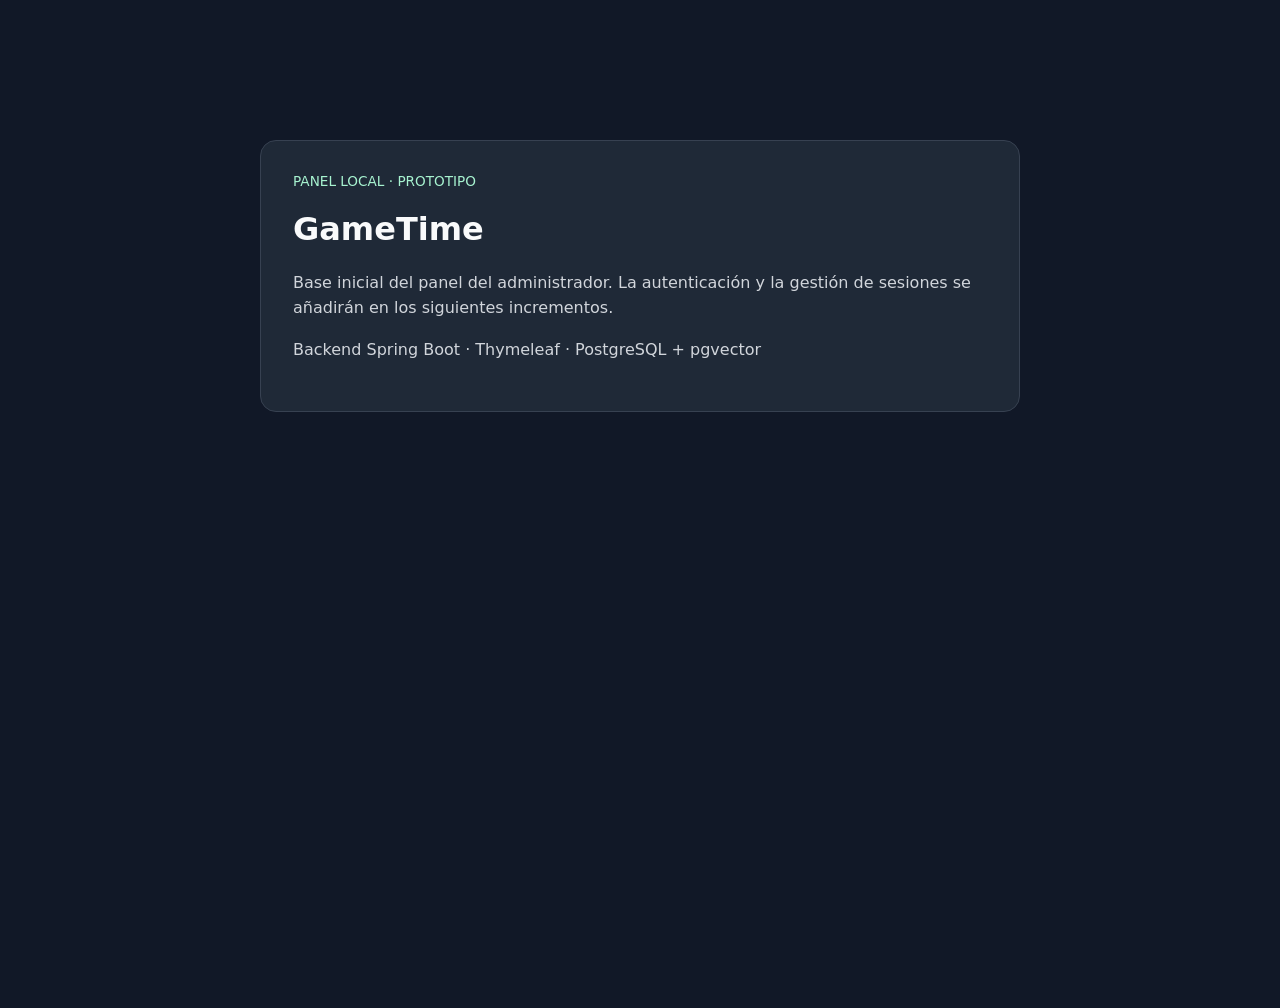
==== backend/src/main/resources/templates/index.html @ c701e543 "build: scaffold Java modules and local pgvector" ====
<!DOCTYPE html>
<html lang="es" xmlns:th="http://www.thymeleaf.org">
<head>
    <meta charset="UTF-8">
    <meta name="viewport" content="width=device-width, initial-scale=1">
    <title>GameTime | Administración</title>
    <style>
        :root { color-scheme: dark; font-family: system-ui, sans-serif; }
        body { margin: 0; min-height: 100vh; background: #111827; color: #f9fafb; }
        main { max-width: 760px; margin: 12vh auto; padding: 2rem; }
        .panel { padding: 2rem; border: 1px solid #374151; border-radius: 1rem; background: #1f2937; }
        .tag { color: #a7f3d0; font-size: .85rem; }
        p { color: #d1d5db; line-height: 1.6; }
    </style>
</head>
<body>
<main>
    <div class="panel">
        <div class="tag">PANEL LOCAL · PROTOTIPO</div>
        <h1>GameTime</h1>
        <p>Base inicial del panel del administrador. La autenticación y la gestión de sesiones se añadirán en los siguientes incrementos.</p>
        <p>Backend Spring Boot · Thymeleaf · PostgreSQL + pgvector</p>
    </div>
</main>
</body>
</html>
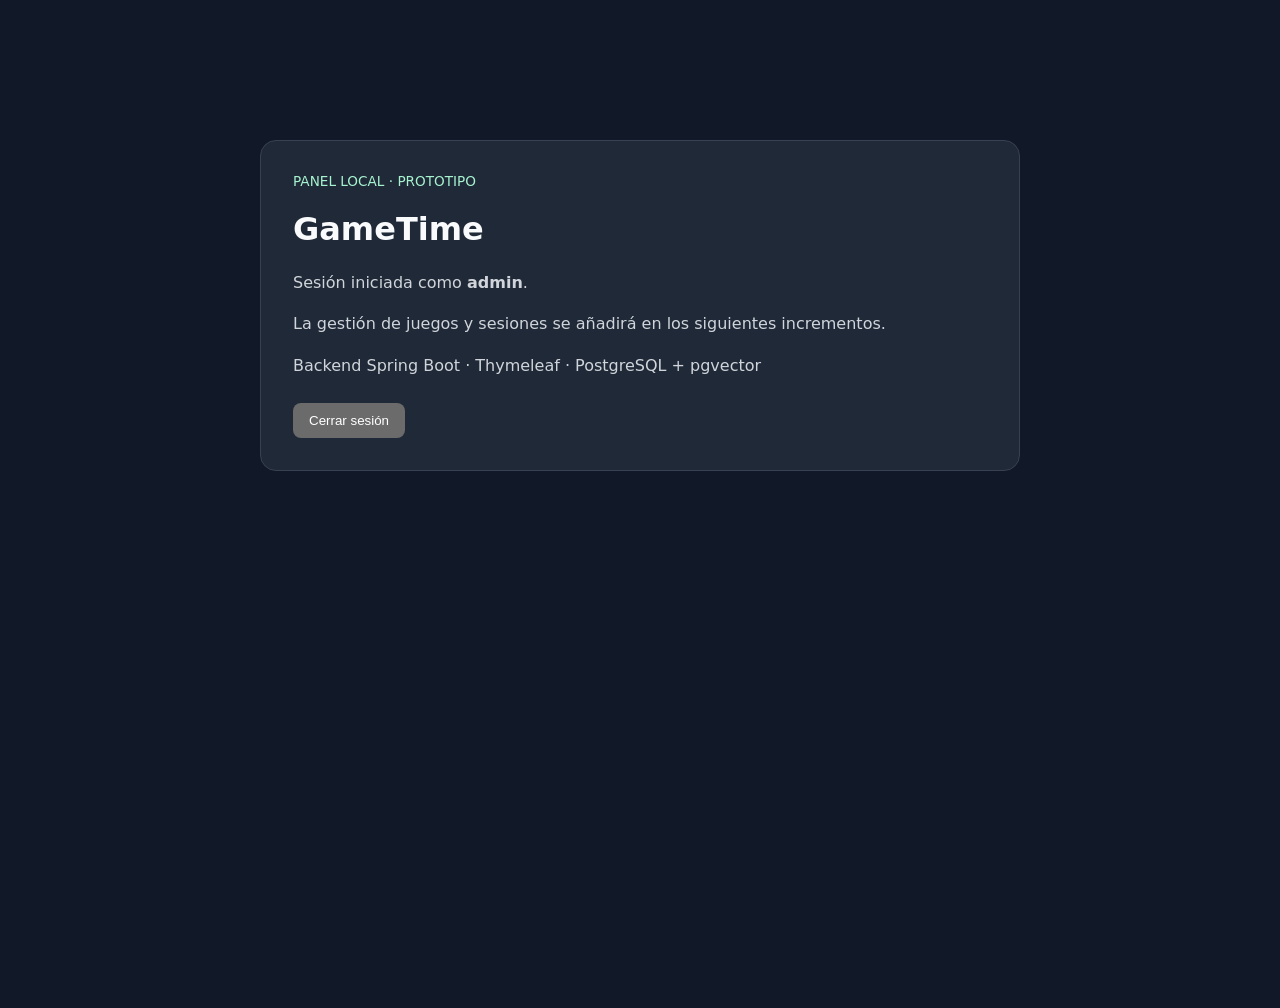
==== commit 76fc4b95: "feat: secure admin access with Spring Security" ====
--- a/backend/src/main/resources/templates/index.html
+++ b/backend/src/main/resources/templates/index.html
@@ -11,6 +11,8 @@
         .panel { padding: 2rem; border: 1px solid #374151; border-radius: 1rem; background: #1f2937; }
         .tag { color: #a7f3d0; font-size: .85rem; }
         p { color: #d1d5db; line-height: 1.6; }
+        form { margin-top: 1.5rem; }
+        button { padding: .65rem 1rem; border: 0; border-radius: .5rem; cursor: pointer; }
     </style>
 </head>
 <body>
@@ -18,8 +20,13 @@
     <div class="panel">
         <div class="tag">PANEL LOCAL · PROTOTIPO</div>
         <h1>GameTime</h1>
-        <p>Base inicial del panel del administrador. La autenticación y la gestión de sesiones se añadirán en los siguientes incrementos.</p>
+        <p>Sesión iniciada como <strong th:text="${adminUsername}">admin</strong>.</p>
+        <p>La gestión de juegos y sesiones se añadirá en los siguientes incrementos.</p>
         <p>Backend Spring Boot · Thymeleaf · PostgreSQL + pgvector</p>
+        <form th:action="@{/logout}" method="post">
+            <input type="hidden" th:name="${_csrf.parameterName}" th:value="${_csrf.token}">
+            <button type="submit">Cerrar sesión</button>
+        </form>
     </div>
 </main>
 </body>
